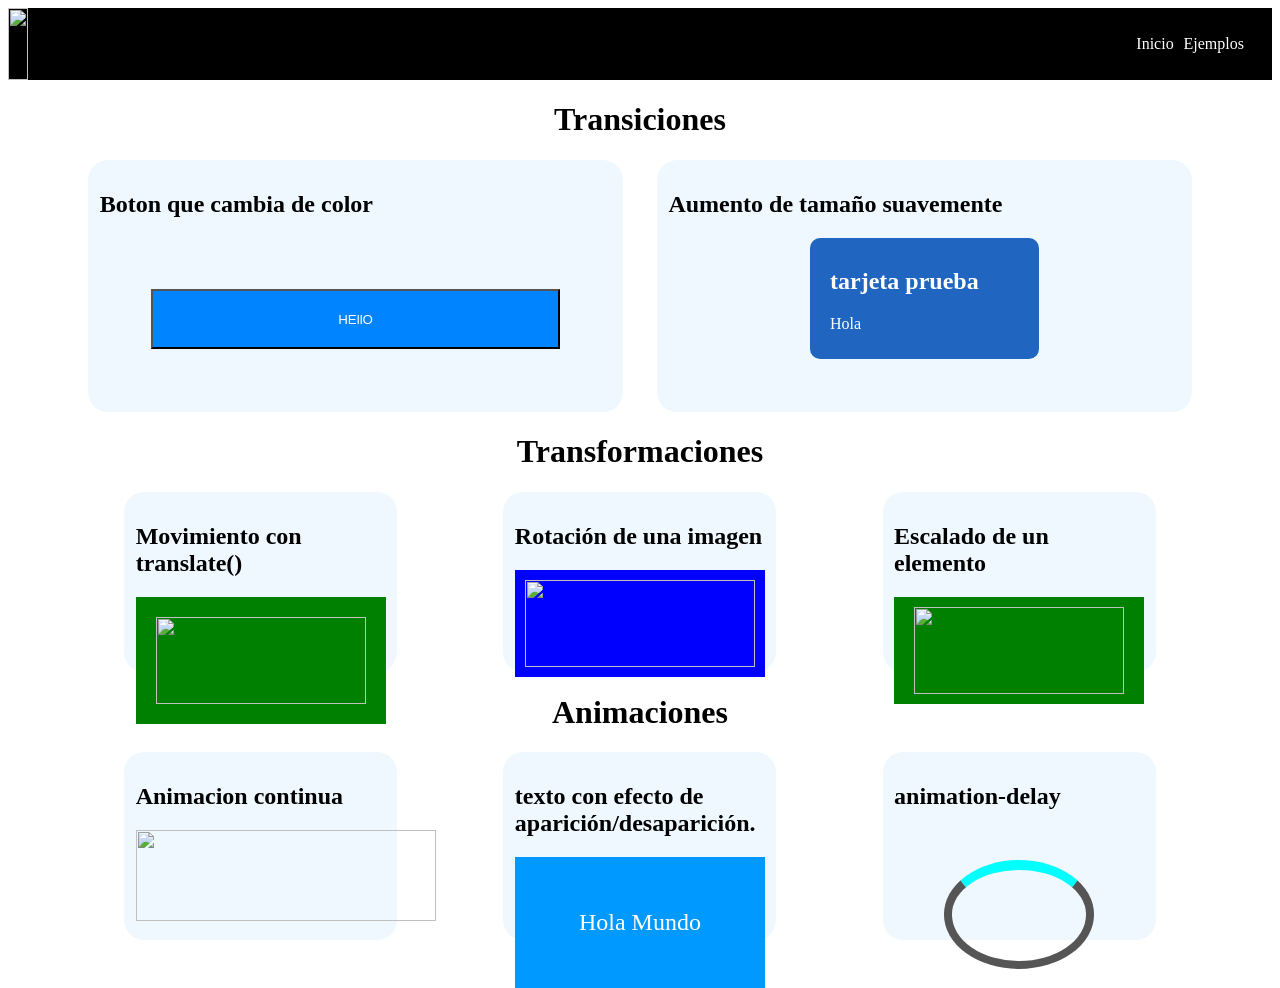
==== ejemplos.html @ 1b1be36c "actualizacion" ====
<!DOCTYPE html>
<html lang="en">
<head>
    <meta charset="UTF-8">
    <meta name="viewport" content="width=device-width, initial-scale=1.0">
    <title>Document</title>
    <link rel="stylesheet" href="css/barraPie.css">
    <link rel="stylesheet" href="css/ejemplo.css">
    <link rel="stylesheet" href="css/index.css">
</head>
<body>
    <nav>
        <div class="barra">
            <div class="img-barra">
                <img src="https://cdn.pixabay.com/photo/2017/08/05/11/16/logo-2582747_1280.png" alt="">
            </div>
            <div class="enlaces ">
                <a href="index.html">Inicio </a>
                <a href="ejemplos.html">Ejemplos</a>
            </div>
        </div>
    </nav>

    <main>
        <div class="cont-prin">
            
            <div>
                <h1>Transiciones</h1>
            </div>
            
            <div class="prin-ven-u">

                <div class="ven-u">
                    <div class="ven-u-tit "> 
                        <h2>Boton que cambia de color</h2>
                    </div>
                    <div class="ven-u-con"> 
                        <div class="btn">
                            <button>
                                HEllO
                            </button>
                        </div>
                    </div>
                </div>

                <div class="ven-u">
                    <div class="ven-u-tit "> 
                        <h2>Aumento de tamaño suavemente</h2>
                    </div>
                    <div class="ven-des centrar "> 
                        <div class="ven-u-con centrar  "> 
                            <div class="aumento-cont ">
                                <h2>tarjeta prueba </h2>
                                <p>Hola</p>
                            </div>
                        </div>
                    </div>
                </div>
            </div>

            <div>
                <h1>Transformaciones </h1>
            </div>
            <div style="width: 100%;">
                <div class="transi">
                    
                    <div class="transi-cont">
                        <h2>Movimiento con translate()</h2>
                        <div class="cont-translate">
                            <img src="https://developer.mozilla.org/pt-BR/docs/Web/CSS/Reference/Values/transform-function/translate/translate.png" alt="">
                        </div>
                    </div>
                    <div class="transi-cont">
                        <h2>Rotación de una imagen</h2>
                        <div class="cont-rotate">
                            <img src="https://encrypted-tbn0.gstatic.com/images?q=tbn:ANd9GcSuj7-1beZ3WI9jXUI9XyvzztbLkv0g6Fiiow&s" alt="">
                        </div>
                    </div>
                    <div class="transi-cont">
                        <h2>Escalado de un elemento</h2>
                        <div class="cont-scale">
                            <img src="https://developer.mozilla.org/pt-BR/docs/Web/CSS/Reference/Values/transform-function/scale/scale.png" alt="">
                        </div>
                    </div> 
                </div>
            </div>

            <div>
                <h1>Animaciones </h1>
            </div>
            <div style="width: 100%;">
                <div class="transi">
                    <div class="transi-cont">
                        <h2>Animacion continua</h2>
                        <div class="ani-iteration">
                            <img src="https://cdn.creazilla.com/cliparts/1555784/red-circle-clipart-lg.png" alt="">
                        </div>
                    </div>
                    <div class="transi-cont">
                        <h2>texto con efecto de aparición/desaparición.</h2>
                          <div class="mensaje centrar">
                            Hola Mundo
                        </div>
                    </div>
                    
                    <div class="transi-cont">
                        <h2>animation-delay</h2>
                        <div class="loader centrar"></div>
                    </div>
                </div>
            </div>
        </div>
    </main>
    
</body>
</html>
---- css/barraPie.css ----
.barra{
    background-color: black;
    height: 8vh;
    display: flex;
    flex-direction: row;
    align-items: center;
    justify-content: space-between;
   
}
.img-barra{
    height: 100%;
}
.img-barra img{
    width: 100%;
    height: 100%
}
.enlaces {
    margin: 0 3% 0 0;
    display: flex;
    flex-direction: row;
    justify-content: space-around; 
}
.enlaces a{
    margin: 0 10% 0 0;
    color: white;
    text-decoration: none;
}
---- css/ejemplo.css ----
.aumento-cont{
    border-radius: 10px;
    background-color: rgb(32, 101, 192) ;
    width: 100%;
    padding: 10px 20px;
    color: rgb(255, 255, 255);
    transition: transform 1s ease;
}
.aumento-cont:hover{
   
    transform: scale(1.5);
}
.centrar{
    display: flex;
    flex-direction: column;
    align-items: center;
    justify-content: center;
}
img{
    width: 100%;
    height: 100%;
}

.mensaje {
    padding: 20px;
    background: rgb(0, 153, 255);
    color: white;
    text-align: center;
    font-size: 1.5rem;

    animation: aparecerDesaparecer 4s infinite;
}

@keyframes aparecerDesaparecer {

    0% {
        opacity: 0;
    }

    50% {
        opacity: 1;
    }

    100% {
        opacity: 0;
    }
}


.loader {
    margin: 20%;
    border: 8px solid #555;
    border-top: 10px solid cyan;

    border-radius: 50%;

    animation: girar 2s linear infinite;
}

/* Animación */
@keyframes girar {

    from {
        transform: rotate(0deg);
    }

    to {
        transform: rotate(360deg);
    }
}
---- css/index.css ----
main{
    display: flex;
    justify-content: center;
}
.cont-prin{
    width: 90%;
    display: flex;
    flex-direction: column;
    align-items: center;
}

.animaciones{
    border-radius: 10px;
    background-color: aliceblue;
    display: grid;
    grid-template-columns: 2fr 1fr 1fr ;
}
.ani-tex{
    padding: 5%;
    text-align: justify;
}
.ani-tran{
    text-align: center;
}
.btn{
    padding: 10%;
    display: flex;
    flex-direction: column;
    justify-content: center;
}
.btn button{
    background-color: rgb(0, 132, 255);
    color: white;
    padding: 5%;
}
.btn button:hover{
    background-color: brown;
}

.ani-anima{
    text-align: center;
}
.ani-caja{
    width: 30%;
    animation: mover0 3s infinite;
}
@keyframes mover0 {
    from{
        transform: translate();
    }
    to{
        transform:translateX(235%)
    }    
}
.ani-caja img{
    width: 100%;
    height: 100%;
}

.prin-ven-u{
    width: 100%;
    display: flex;
    flex-direction: row;
    justify-content: space-around;
}

.ven-u{
    border-radius: 20px;
    width: 45%;
    background-color: aliceblue;
    padding: 1%;
}

.transi{
    display: flex;
    flex-direction: row;
    justify-content: space-around;
    width: 100%;

}
.transi-cont{
    width: 22%;
    border-radius: 20px;
    background-color: aliceblue;
    padding: 1%;
}

.transi-cont p{
    font-size: 1rem;
}
.transi-cont div{
    height: 55%;
}
.transi-cont img{
    width: 100%;
    height: 100%;
}
.ven-des{
    display: flex;
    flex-direction: row;
}

/*Efectos  */
.proferty-tran {
    width: 100px;
    transition-property: width;
    transition-duration: 1s;
}
.proferty-tran:hover {
    width: 100%;
}

.du-tran {
    width: 100px;
    transition-property: width;
    transition-duration: 3s;
}
.du-tran:hover {
    width: 100%;
}


.timing-tran {
    width: 100px;
    transition-property: width;
    transition-duration: 2s;
    transition-timing-function: ease;
}
.timing-tran:hover {
    width: 100%;
}



.delay-tran {
    width: 100px;
    transition-property: width;
    transition-duration: 1s;
    transition-delay: 2s;
}
.delay-tran:hover {
    width: 100%;
}

.cont-translate{
   padding: 20px 20px;
    background: green;
    color: white;
    transition: transform 1s ease;
}
.cont-translate :hover{
    transform: translateY(-20px);
}

.cont-rotate{
     padding: 10px 10px;
    background: blue;
    color: white;
    transition: transform 0.5s ease;
}
.cont-rotate:hover{
    transform: rotate(10deg);
}

.cont-scale{
    padding: 10px 20px;
    background: green;
    color: white;
    transition: transform 0.3s ease;
}
.cont-scale:hover{
    transform: scale(0.5);
}

.cont-skew{
     padding: 10px 20px;
    background: blue;
    color: white;
    transition: transform 0.3s ease;

}
.cont-skew:hover{
    transform: skewX(15deg);
}

/*animaciones */

.ani-dura {
    width: 300px;
    height: 100px;
    

    animation-name: mover;
    animation-duration: 3s;
}

@keyframes mover {

    from {
        transform: translateX(0);
    }

    to {
        transform: translateX(30%);
    }
}


.ani-iteration{
    width: 300px;
    height: 100px;

    animation-name: mover1;
    animation-duration: 2s;
    animation-iteration-count: infinite;
}

@keyframes mover1 {

    from {
        transform: translateX(0);
    }

    to {
        transform: translateX(30%);
    }
}
.ani-delay{ 
    width: 300px;
    height: 100px;

    animation: mover3 2s ease;
    animation-delay: 2s;
}

@keyframes mover3 {
    from {
        transform: translateX(0);
    }
    to {
        transform: translateX(30%);
    }
}
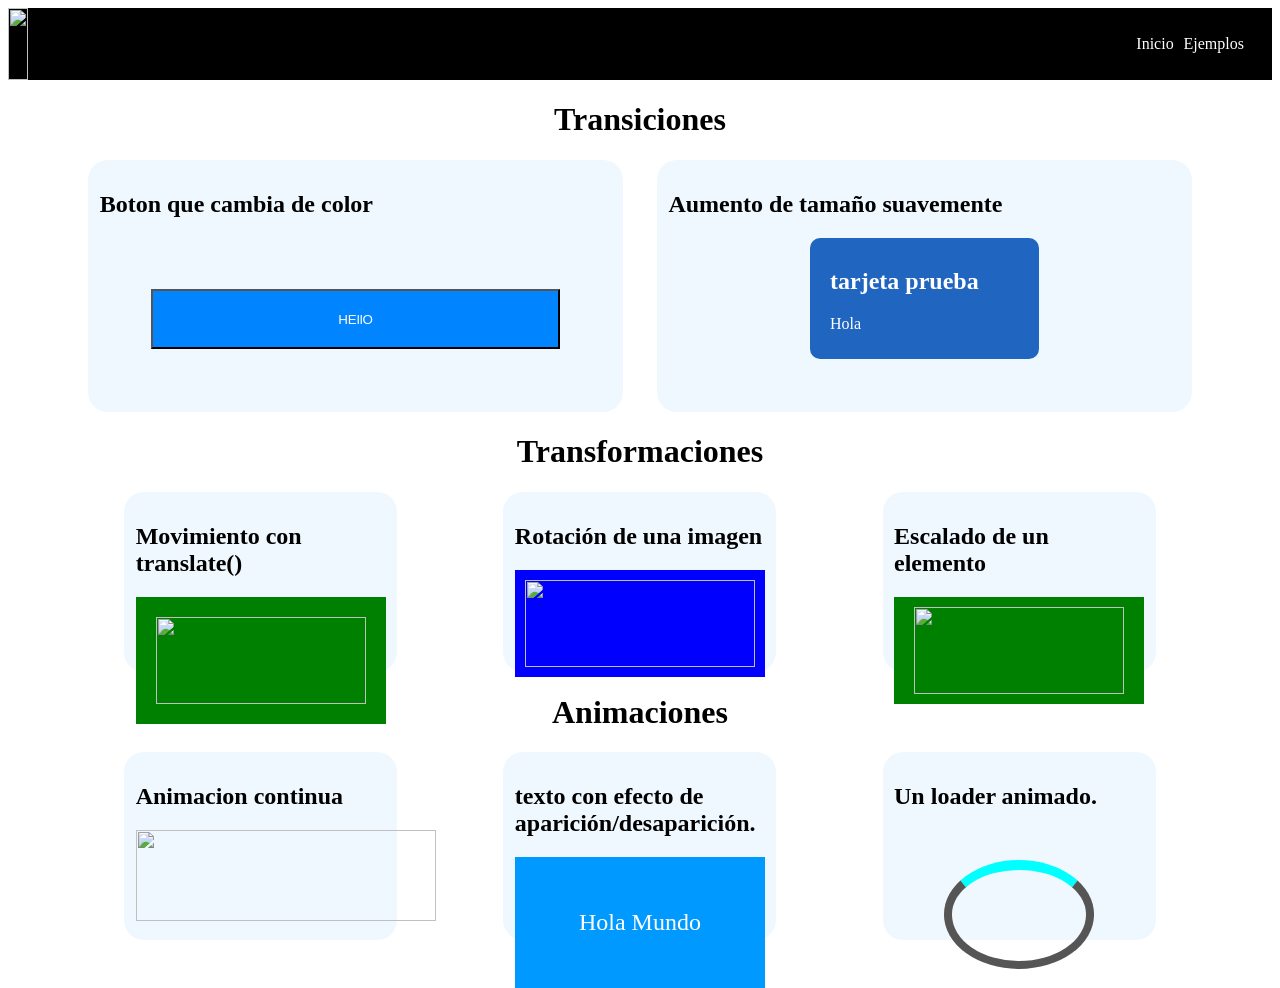
==== commit c344b18d: "actualizacion titulo" ====
--- a/ejemplos.html
+++ b/ejemplos.html
@@ -104,7 +104,7 @@
                     </div>
                     
                     <div class="transi-cont">
-                        <h2>animation-delay</h2>
+                        <h2>Un loader animado.</h2>
                         <div class="loader centrar"></div>
                     </div>
                 </div>
